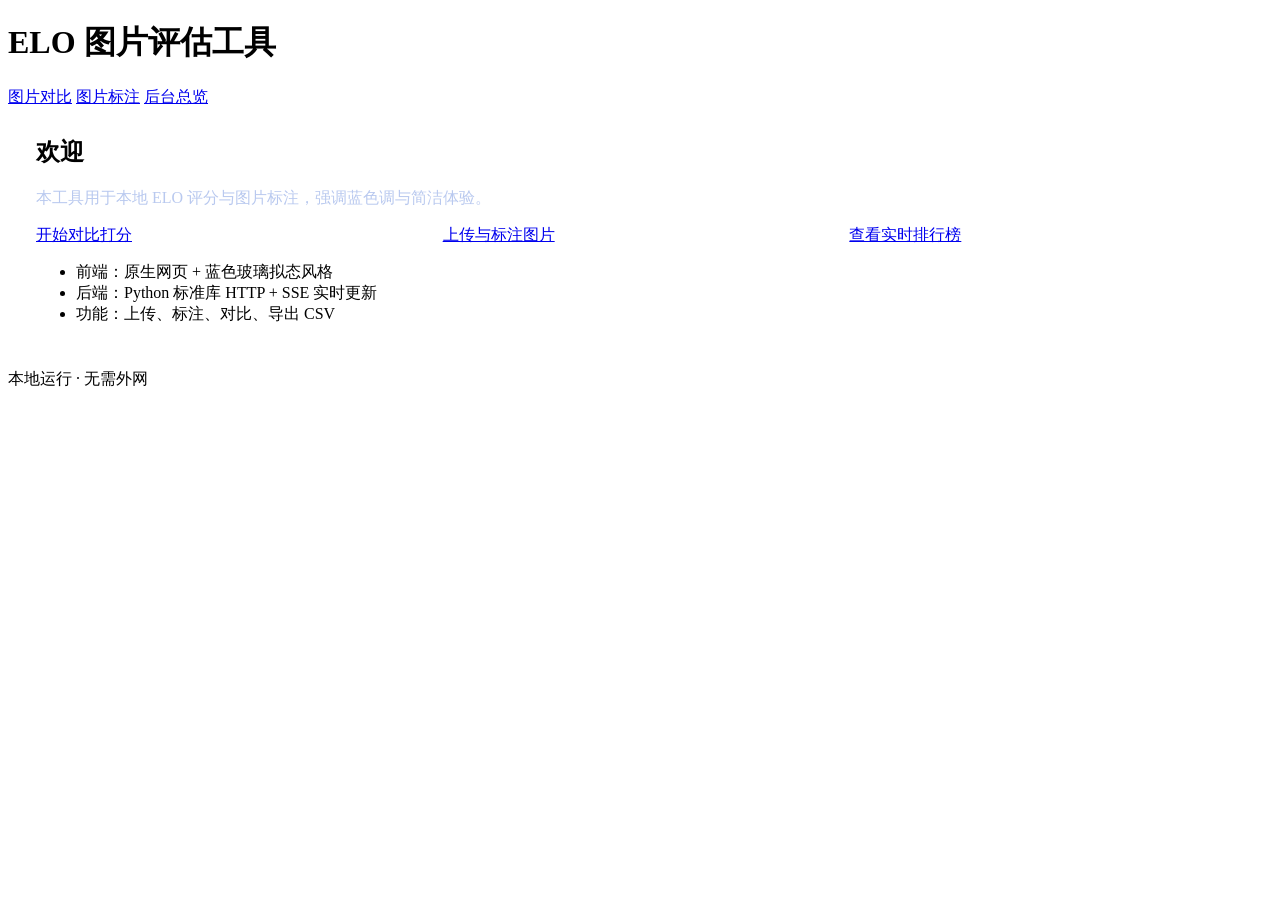
==== web/index.html @ 1221ab96 "up" ====
<!DOCTYPE html>
<html lang="zh-CN">
<head>
  <meta charset="utf-8" />
  <meta name="viewport" content="width=device-width, initial-scale=1" />
  <title>ELO 图片评估工具</title>
  <link rel="stylesheet" href="/static/css/style.css" />
</head>
<body>
  <header class="site-header">
    <h1>ELO 图片评估工具</h1>
    <nav>
      <a href="/compare.html">图片对比</a>
      <a href="/annotate.html">图片标注</a>
      <a href="/admin.html">后台总览</a>
    </nav>
  </header>

  <main class="container">
    <section class="card" style="padding: 28px;">
      <h2 style="margin-top:0">欢迎</h2>
      <p style="color:#b9c9ef">本工具用于本地 ELO 评分与图片标注，强调蓝色调与简洁体验。</p>
      <div style="display:grid;grid-template-columns:1fr 1fr 1fr;gap:12px;margin:14px 0 8px;">
        <a class="btn primary" href="/compare.html">开始对比打分</a>
        <a class="btn" href="/annotate.html">上传与标注图片</a>
        <a class="btn" href="/admin.html">查看实时排行榜</a>
      </div>
      <ul>
        <li>前端：原生网页 + 蓝色玻璃拟态风格</li>
        <li>后端：Python 标准库 HTTP + SSE 实时更新</li>
        <li>功能：上传、标注、对比、导出 CSV</li>
      </ul>
    </section>
  </main>

  <footer class="site-footer">本地运行 · 无需外网</footer>
</body>
</html>
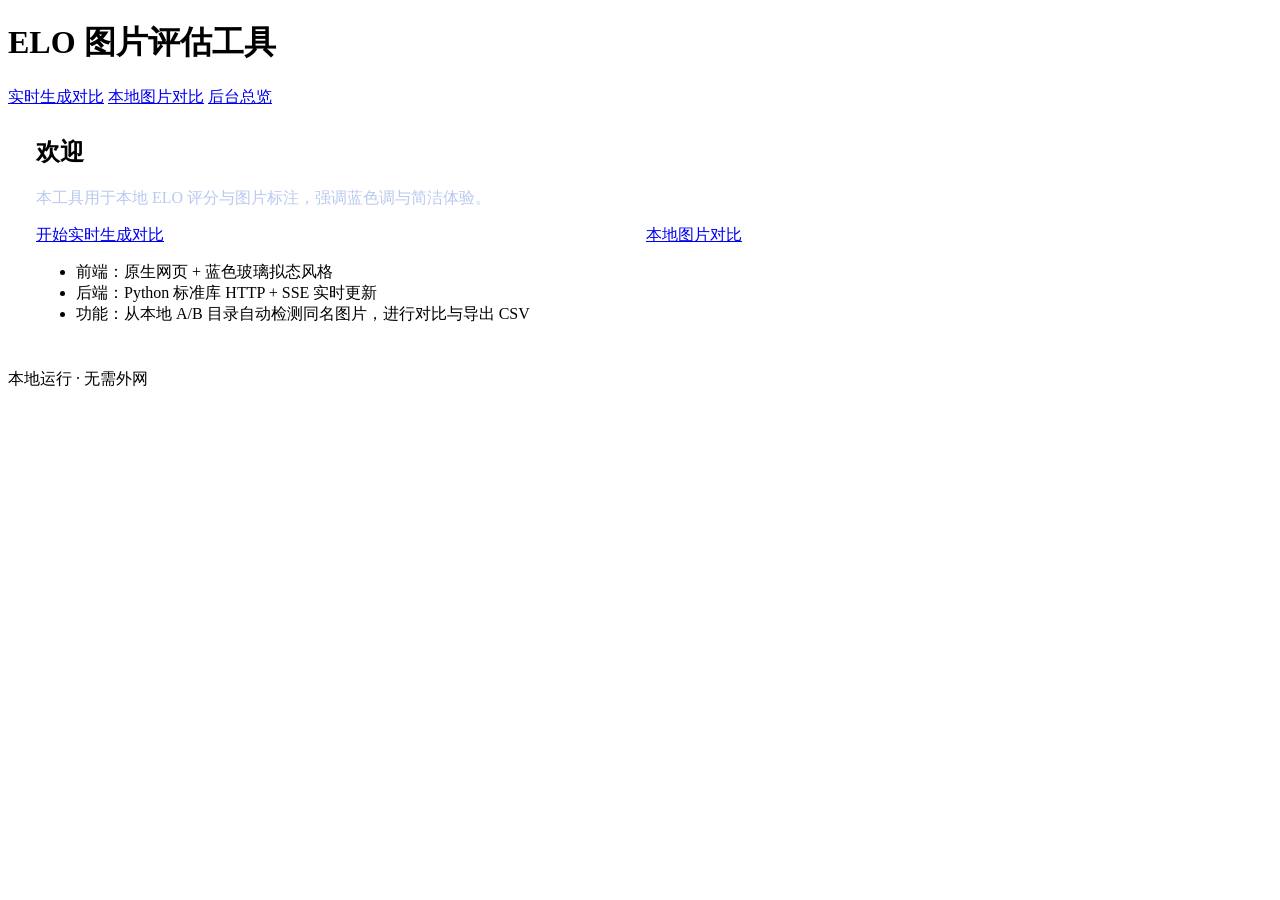
==== commit b07c110c: "up" ====
--- a/web/index.html
+++ b/web/index.html
@@ -5,13 +5,14 @@
   <meta name="viewport" content="width=device-width, initial-scale=1" />
   <title>ELO 图片评估工具</title>
   <link rel="stylesheet" href="/static/css/style.css" />
+  <link rel="icon" href="/static/favicon.svg" type="image/svg+xml" />
 </head>
 <body>
   <header class="site-header">
     <h1>ELO 图片评估工具</h1>
     <nav>
-      <a href="/compare.html">图片对比</a>
-      <a href="/annotate.html">图片标注</a>
+      <a href="/rt.html">实时生成对比</a>
+      <a href="/compare.html">本地图片对比</a>
       <a href="/admin.html">后台总览</a>
     </nav>
   </header>
@@ -20,15 +21,14 @@
     <section class="card" style="padding: 28px;">
       <h2 style="margin-top:0">欢迎</h2>
       <p style="color:#b9c9ef">本工具用于本地 ELO 评分与图片标注，强调蓝色调与简洁体验。</p>
-      <div style="display:grid;grid-template-columns:1fr 1fr 1fr;gap:12px;margin:14px 0 8px;">
-        <a class="btn primary" href="/compare.html">开始对比打分</a>
-        <a class="btn" href="/annotate.html">上传与标注图片</a>
-        <a class="btn" href="/admin.html">查看实时排行榜</a>
+      <div style="display:grid;grid-template-columns:1fr 1fr;gap:12px;margin:14px 0 8px;">
+        <a class="btn primary" href="/rt.html">开始实时生成对比</a>
+        <a class="btn" href="/compare.html">本地图片对比</a>
       </div>
       <ul>
         <li>前端：原生网页 + 蓝色玻璃拟态风格</li>
         <li>后端：Python 标准库 HTTP + SSE 实时更新</li>
-        <li>功能：上传、标注、对比、导出 CSV</li>
+        <li>功能：从本地 A/B 目录自动检测同名图片，进行对比与导出 CSV</li>
       </ul>
     </section>
   </main>
